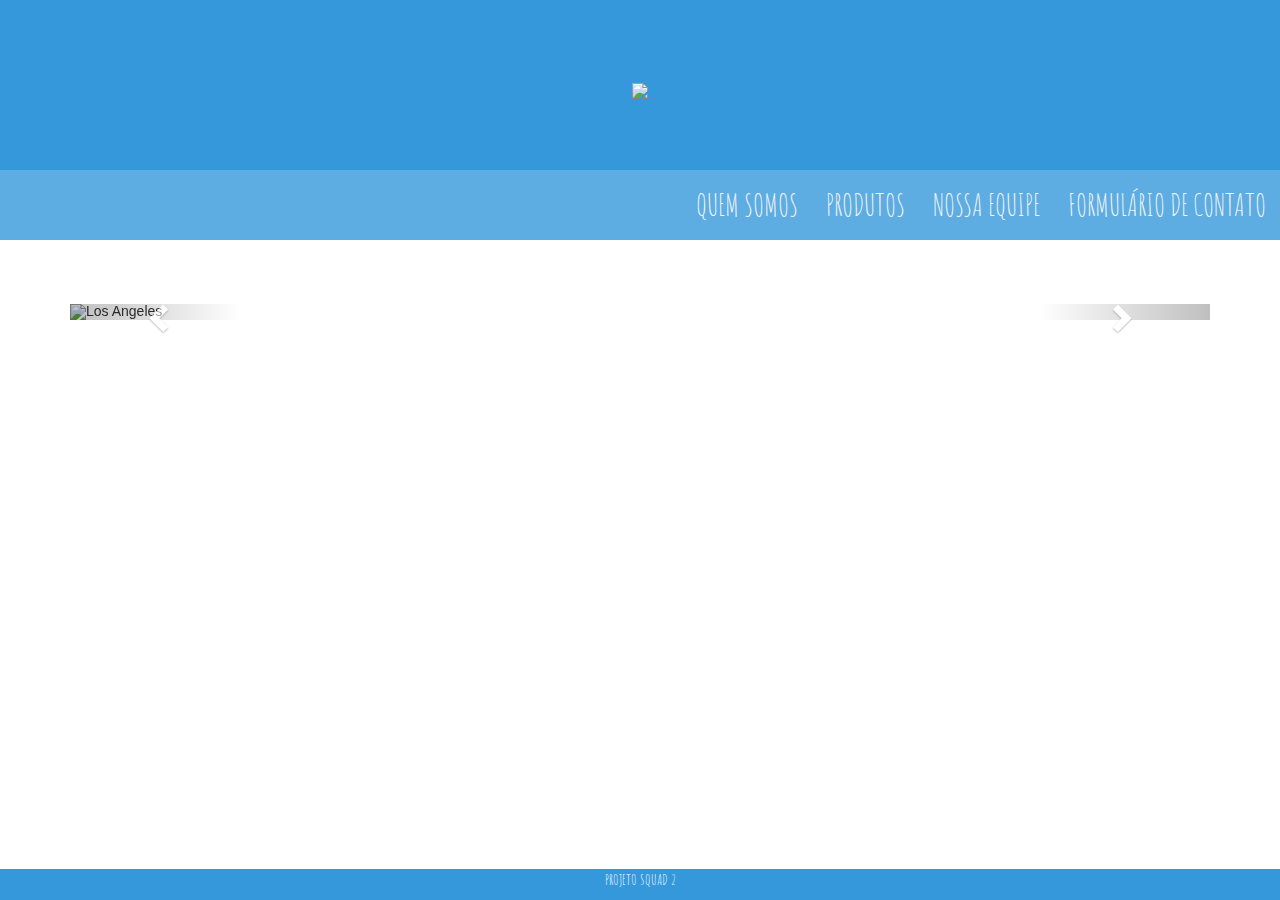
==== index.html @ 0b79ecca "inicio" ====
<!DOCTYPE html>
<html>

<head>
  <meta charset="utf-8">
  <meta name="viewport" content="width=device-width, initial-scale=1.0">
  <link rel="preconnect" href="https://fonts.googleapis.com">
  <link rel="preconnect" href="https://fonts.gstatic.com" crossorigin>
  <link href="https://fonts.googleapis.com/css?family=Amatic+SC" rel="stylesheet"> 
  <link rel="stylesheet" href="css/equipe.css"/>
  <script src="js/index.js"> </script>
  <title>Projeto 2</title>
  <link rel="stylesheet" href="https://maxcdn.bootstrapcdn.com/bootstrap/3.4.1/css/bootstrap.min.css">
  <script src="https://ajax.googleapis.com/ajax/libs/jquery/3.6.0/jquery.min.js"></script>
  <script src="https://maxcdn.bootstrapcdn.com/bootstrap/3.4.1/js/bootstrap.min.js"></script>
</head>

<body>
  <div class="header">
    <a href="index.html">
      <h1><img src= "media/logo.jpg"></h1>
      <p></p>
    </a>

  </div>

  <div id="bar" class="active">

    <a href="formulario-de-contato.html">FORMULÁRIO DE CONTATO</a>
    <a href="nossa-equipe.html">NOSSA EQUIPE</a>
    <a href="produtos.html">PRODUTOS</a>
    <a href="quem-somos.html">QUEM SOMOS</a>
  </div>

  <div class="container">
  
    <div id="myCarousel" class="carousel slide" data-ride="carousel">
      <!-- Indicators -->
      <ol class="carousel-indicators">
        <li data-target="#myCarousel" data-slide-to="0" class="active"></li>
        <li data-target="#myCarousel" data-slide-to="1"></li>
        <li data-target="#myCarousel" data-slide-to="2"></li>
      </ol>
  
      <!-- Wrapper for slides -->
      <div class="carousel-inner">
        <div class="item active">
          <img src="media/1.png" alt="Los Angeles" style="width:100%;">
        </div>
  
        <div class="item">
          <img src="media/2.png" alt="Chicago" style="width:100%;">
        </div>
      
        <div class="item">
          <img src="media/3.png" alt="New york" style="width:100%;">
        </div>
      </div>
  
      <!-- Left and right controls -->
      <a class="left carousel-control" href="#myCarousel" data-slide="prev">
        <span class="glyphicon glyphicon-chevron-left"></span>
        <span class="sr-only">Previous</span>
      </a>
      <a class="right carousel-control" href="#myCarousel" data-slide="next">
        <span class="glyphicon glyphicon-chevron-right"></span>
        <span class="sr-only">Next</span>
      </a>
    </div>
  </div>
    
    <div class="footer">
      <p>PROJETO SQUAD 2</p>
    </div>
    <script src="js/script.js"></script>
</body>

</html>
---- css/equipe.css ----
@font-face {
    font-family: 'Amatic SC';
    src: url('https://fonts.googleapis.com/css?family=Amatic+SC') format('truetype');
  }
  
  .body {
    font-family: 'Amatic SC', sans-serif;
    font-size: 22px;
    background-color: black;
    color: white;
    margin: 0;
  }
  
  h1 { 
    font-family: "Amatic SC";
    font-size: 40px; 
    font-style: normal; 
    font-variant: normal; 
    font-weight: 700; 
    line-height: 26.4px; 
  }
  
  p {
    font-family: 'Amatic SC', cursive;
  }
  
  a {
    font-family: 'Amatic SC', cursive;
  }
  
  /* HEADER & MENU */
  .header {
    background-color: #3498DB;
    padding: 50px;
    text-align: center;
    text-decoration: none;
    z-index: 1;
  
  }
  
  .header img {
    width: 40%;
  }
  .header a {
    color: whitesmoke;
    text-decoration: none;
    z-index: 1;
  }
  
  #bar {
    overflow: hidden;
    background-color: #5DADE2;
    z-index: 1;
  }
  
  #bar a {
    float: right;
    display: flex;
    color: whitesmoke;
    text-align: center;
    padding: 14px;
    text-decoration: none;
    font-size: 30px;
    z-index: 1;
  }
  
  #bar a:hover {
    background-color: #3498DB;
    color: black;
  }
  
  #bar a.active {
    background-color: #3498DB;
    color: white;
  }
  
  .content {
    padding: 16px;
  }
  
  .sticky {
    position: fixed;
    top: 0;
    width: 100%;
  }
  
  .sticky+.content {
    padding-top: 60px;
  }
  
  /* CONTENT */
  
  .container {
    height: auto;
    width: 100%;
    display: flex;
    flex-direction: column;
    justify-content: space-evenly;
    margin: 5%;
    z-index: -1; 
  }
  
  .card-container {
    display: flex;
    flex-wrap: wrap;
    justify-content: center;
    align-items: center;
    width: 90%;
    box-shadow: 0 4px 8px 0 rgba(0, 0, 0, 0.2);
    margin-bottom:2%;

  }
  
  .container a {
    font-size: 20px;
    justify-content: center;
  }
  
  .card-container p {
    text-shadow: #000 1px 1px;
    font-size: 40px;
    z-index: 1;
    
  }
  
  .cardnome {
    width: 50%;
    height: 50%;
    display: flex;
    align-items: center;
    justify-content: center;
    background-position: center;
    background-size: cover;
    background-repeat: no-repeat;
    color: black;
    cursor: pointer;
    transition: 0.5s ease-in-out;
    z-index: -1;
  }

  .card-text {
    width: 20%;
    letter-spacing: 1px;
    display: block;
    flex-grow: calc(1);
    justify-content: space-between;
    color: black;
    z-index: -1;
    padding: 5%;
  }
  
  .card-text a {
    font-size: 20px;
    justify-content: center;
  }
  
  .social:hover {
   opacity: 0.7;
  }
  
  
  /* FOOTER */
  
  .footer {
    position: fixed;
    left: 0;
    bottom: 0;
    width: 100%;
    background-color: #3498DB;
    color: white;
    text-align: center;
  }
  
  .footer p {
    font-size: 15px;
  }
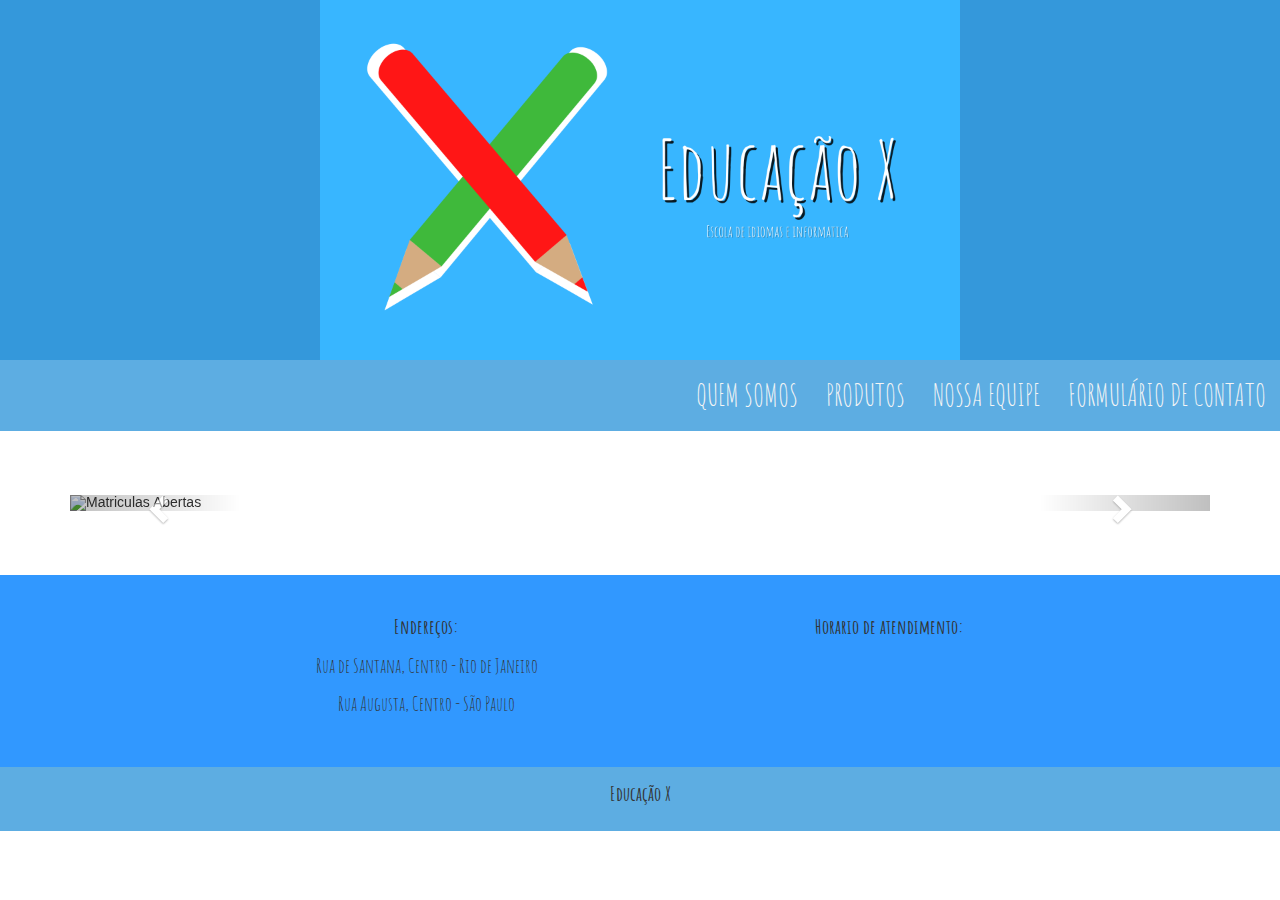
==== commit 91bc2fa5: "Update index.html" ====
--- a/index.html
+++ b/index.html
@@ -7,9 +7,8 @@
   <link rel="preconnect" href="https://fonts.googleapis.com">
   <link rel="preconnect" href="https://fonts.gstatic.com" crossorigin>
   <link href="https://fonts.googleapis.com/css?family=Amatic+SC" rel="stylesheet"> 
-  <link rel="stylesheet" href="css/equipe.css"/>
-  <script src="js/index.js"> </script>
-  <title>Projeto 2</title>
+  <link rel="stylesheet" href="css/index.css"/>
+  <title>Página inicial</title>
   <link rel="stylesheet" href="https://maxcdn.bootstrapcdn.com/bootstrap/3.4.1/css/bootstrap.min.css">
   <script src="https://ajax.googleapis.com/ajax/libs/jquery/3.6.0/jquery.min.js"></script>
   <script src="https://maxcdn.bootstrapcdn.com/bootstrap/3.4.1/js/bootstrap.min.js"></script>
@@ -18,13 +17,12 @@
 <body>
   <div class="header">
     <a href="index.html">
-      <h1><img src= "media/logo.jpg"></h1>
-      <p></p>
+      <img src= "media/logo-projeto-squad-2.png">
     </a>
 
   </div>
 
-  <div id="bar" class="active">
+  <div id="bar" class="reverse">
 
     <a href="formulario-de-contato.html">FORMULÁRIO DE CONTATO</a>
     <a href="nossa-equipe.html">NOSSA EQUIPE</a>
@@ -42,22 +40,22 @@
         <li data-target="#myCarousel" data-slide-to="2"></li>
       </ol>
   
-      <!-- Wrapper for slides -->
+      <!-- Imagens do carrosel -->
       <div class="carousel-inner">
         <div class="item active">
-          <img src="media/1.png" alt="Los Angeles" style="width:100%;">
+          <img src="media/1.png" alt="Matriculas Abertas" style="width:100%;">
         </div>
   
         <div class="item">
-          <img src="media/2.png" alt="Chicago" style="width:100%;">
+          <img src="media/2.png" alt="Matriculas Abertas" style="width:100%;">
         </div>
       
         <div class="item">
-          <img src="media/3.png" alt="New york" style="width:100%;">
+          <img src="media/3.png" alt="Matriculas Abertas" style="width:100%;">
         </div>
       </div>
   
-      <!-- Left and right controls -->
+      <!--Controles de anterior e próximo -->
       <a class="left carousel-control" href="#myCarousel" data-slide="prev">
         <span class="glyphicon glyphicon-chevron-left"></span>
         <span class="sr-only">Previous</span>
@@ -69,10 +67,26 @@
     </div>
   </div>
     
-    <div class="footer">
-      <p>PROJETO SQUAD 2</p>
+  <!-- Footer e rodapé -->
+   <div class="footer">
+      
+      <div class = "rodape2">
+        <div class="adress">
+         <b><p>Endereços:</p></b>
+<p>Rua de Santana, Centro - Rio de Janeiro</ul>
+<p>Rua Augusta, Centro - São Paulo</ul>
+      </div>
+      <div class ="atendimento">
+      <b><p>Horario de atendimento:</b> </p>
+
+      </div>
+    </div>
+      <div class="rodape">
+          <p><b>Educação X</p></b>
+          
+                </div>
     </div>
     <script src="js/script.js"></script>
 </body>
 
-</html>+</html>
--- a/css/index.css
+++ b/css/index.css
@@ -0,0 +1,176 @@
+@font-face {
+    font-family: 'Amatic SC';
+    src: url('https://fonts.googleapis.com/css?family=Amatic+SC') format('truetype');
+  }
+  
+body {
+  font-family: 'Amatic SC', sans-serif;
+  font-size: 22px;
+  color: black;
+  margin: 0;
+}
+  
+  h1 { 
+    font-family: "Amatic SC";
+    font-size: 40px; 
+    font-style: normal; 
+    font-variant: normal; 
+    font-weight: 700; 
+    line-height: 26.4px; 
+  }
+  
+  p {
+    font-family: 'Amatic SC', cursive;
+  }
+  
+  a {
+    font-family: 'Amatic SC', cursive;
+  }
+  
+  .header {
+    background-color: #3498DB;
+    text-align: center;
+    text-decoration: none;
+    z-index: 1;
+  
+  }
+  
+  .header img {
+    width: 50%;
+  }
+  .header a {
+    color: whitesmoke;
+    text-decoration: none;
+    z-index: 1;
+  }
+  
+  #bar {
+    overflow: hidden;
+    background-color: #5DADE2;
+    z-index: 1;
+  }
+  
+  #bar a {
+    float: right;
+    display: flex;
+    color: whitesmoke;
+    text-align: center;
+    padding: 14px;
+    text-decoration: none;
+    font-size: 30px;
+    z-index: 1;
+  }
+  
+  #bar a:hover {
+    background-color: #3498DB;
+    color: black;
+  }
+  
+  #bar a.active {
+    background-color: #3498DB;
+    color: white;
+  }
+  
+  .content {
+    padding: 16px;
+  }
+  
+  .sticky {
+    position: fixed;
+    top: 0;
+    width: 100%;
+  }
+  
+  .sticky+.content {
+    padding-top: 60px;
+  }
+
+  .container {
+    height: auto;
+    width: 100%;
+    display: flex;
+    flex-direction: column;
+    justify-content: space-evenly;
+    margin: 5%;
+    z-index: -1; 
+  }
+
+    
+  .container a {
+    font-size: 20px;
+    justify-content: center;
+  }
+
+  .footer {
+  display: grid;
+    text-align: center;
+}
+
+.footer p {
+font-family: ;
+font-size: 20px;
+}
+
+.rodape {
+  background: #5dade2;
+    font-size: 50px;
+    width: 100%;
+    padding: 1%
+}
+
+.rodape2 {
+  
+    text-align: center;
+    display: flex;
+    background: #3198ff;
+    font-size: 50px;
+    width: 100%;
+    justify-content: space-evenly;
+    padding: 3%;
+}
+
+.adress {
+  background: #3198ff;
+    font-size: 50px;
+}
+
+.atendimento {
+  background: #3198ff;
+    font-size: 50px;
+}
+  
+  @media screen and (max-width: 620px){
+    .body {
+      display: flex;
+    }
+      .header img {
+    width: 100%;
+  }
+  
+    .header {
+    width: auto;
+    padding: 10px;
+    }
+  
+    .reverse {
+      display: flex;
+      flex-direction: column-reverse;
+    }
+  
+    .sticky {
+    position: unset;
+  }
+    
+    #bar {
+    height: auto;
+    color: white;
+  
+    }
+  
+    #bar a {
+    width: 100%;
+    text-align: center;
+    border: rgba(0, 0, 0, 0.296) solid 1px;
+    }
+
+  }
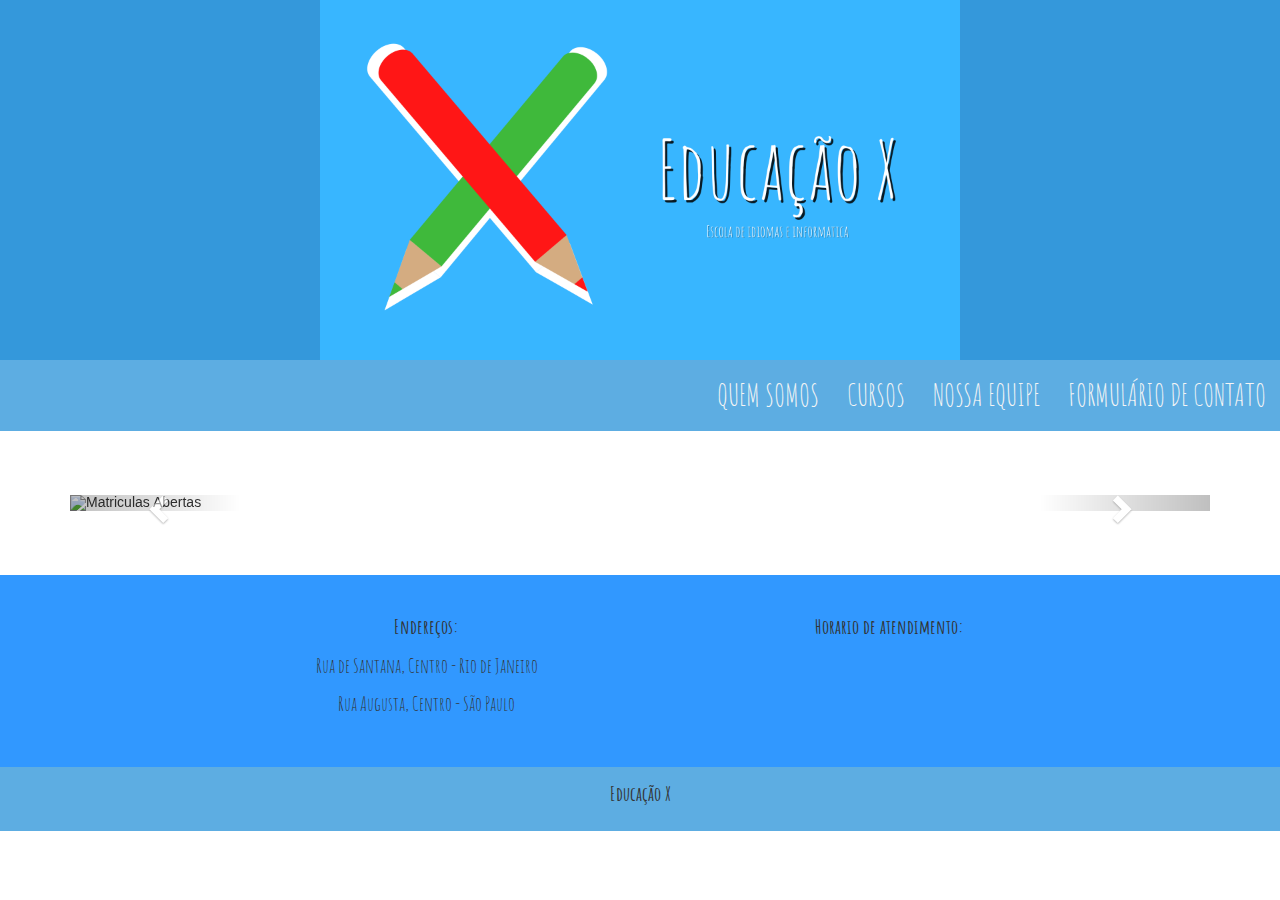
==== commit 11e15f78: "Alteração de nome para "cursos"" ====
--- a/index.html
+++ b/index.html
@@ -26,7 +26,7 @@
 
     <a href="formulario-de-contato.html">FORMULÁRIO DE CONTATO</a>
     <a href="nossa-equipe.html">NOSSA EQUIPE</a>
-    <a href="produtos.html">PRODUTOS</a>
+    <a href="produtos.html">CURSOS</a>
     <a href="quem-somos.html">QUEM SOMOS</a>
   </div>
 
